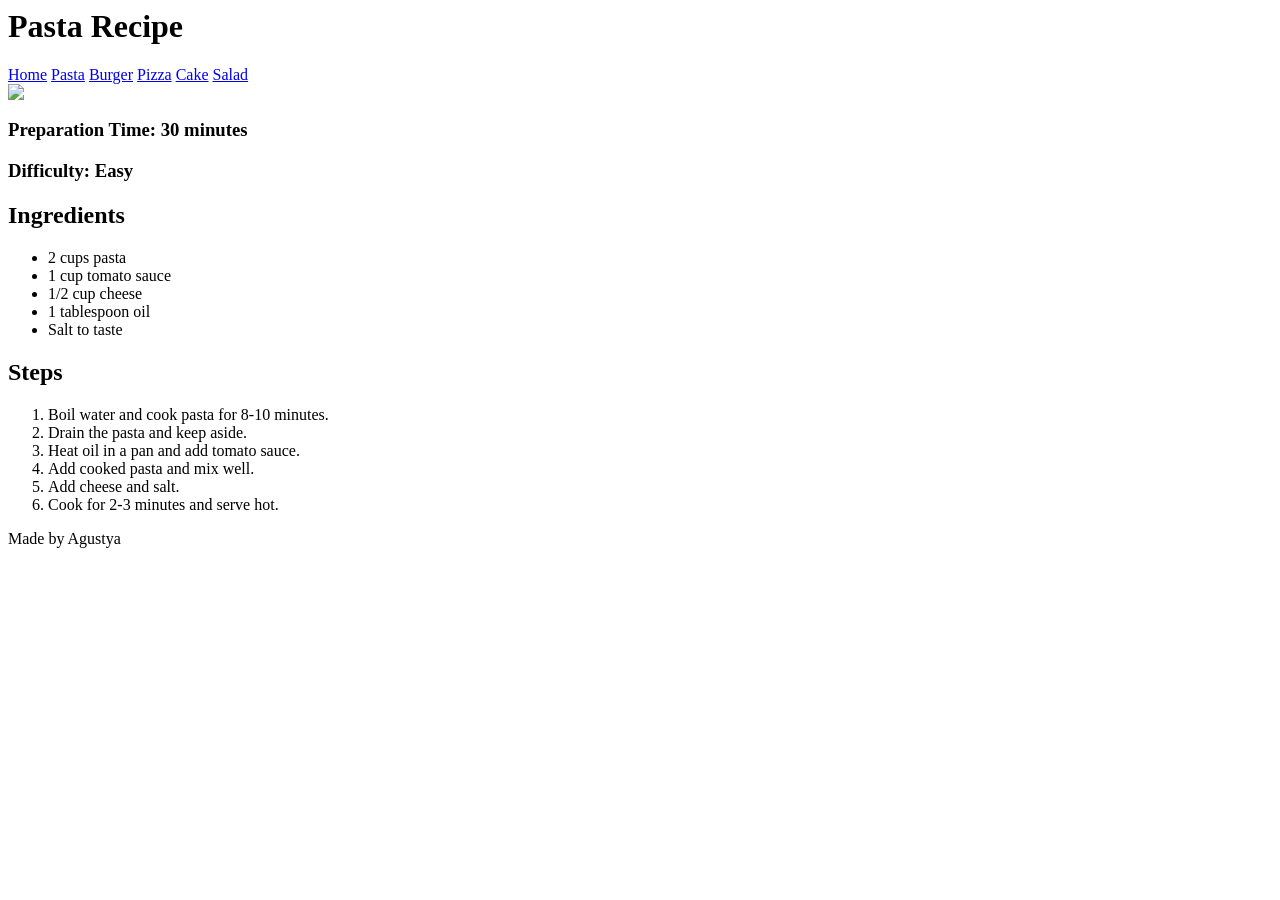
==== recipe1.html @ 198ac28c "Add files via upload" ====
<html>
<head>
<title>Pasta Recipe</title>
<link rel="stylesheet" href="css/styles.css">
</head>

<body>

<header>
<h1>Pasta Recipe</h1>

<nav>
<a href="index.html">Home</a>
<a href="recipe1.html">Pasta</a>
<a href="recipe2.html">Burger</a>
<a href="recipe3.html">Pizza</a>
<a href="recipe4.html">Cake</a>
<a href="recipe5.html">Salad</a>
</nav>
</header>

<main>

<img src="images/pasta.jpg" class="recipe-img">

<h3>Preparation Time: 30 minutes</h3>
<h3>Difficulty: Easy</h3>

<section>
<h2>Ingredients</h2>
<ul>
<li>2 cups pasta</li>
<li>1 cup tomato sauce</li>
<li>1/2 cup cheese</li>
<li>1 tablespoon oil</li>
<li>Salt to taste</li>
</ul>
</section>

<section>
<h2>Steps</h2>
<ol>
<li>Boil water and cook pasta for 8-10 minutes.</li>
<li>Drain the pasta and keep aside.</li>
<li>Heat oil in a pan and add tomato sauce.</li>
<li>Add cooked pasta and mix well.</li>
<li>Add cheese and salt.</li>
<li>Cook for 2-3 minutes and serve hot.</li>
</ol>
</section>

</main>

<footer>
<p>Made by Agustya</p>
</footer>

</body>
</html>
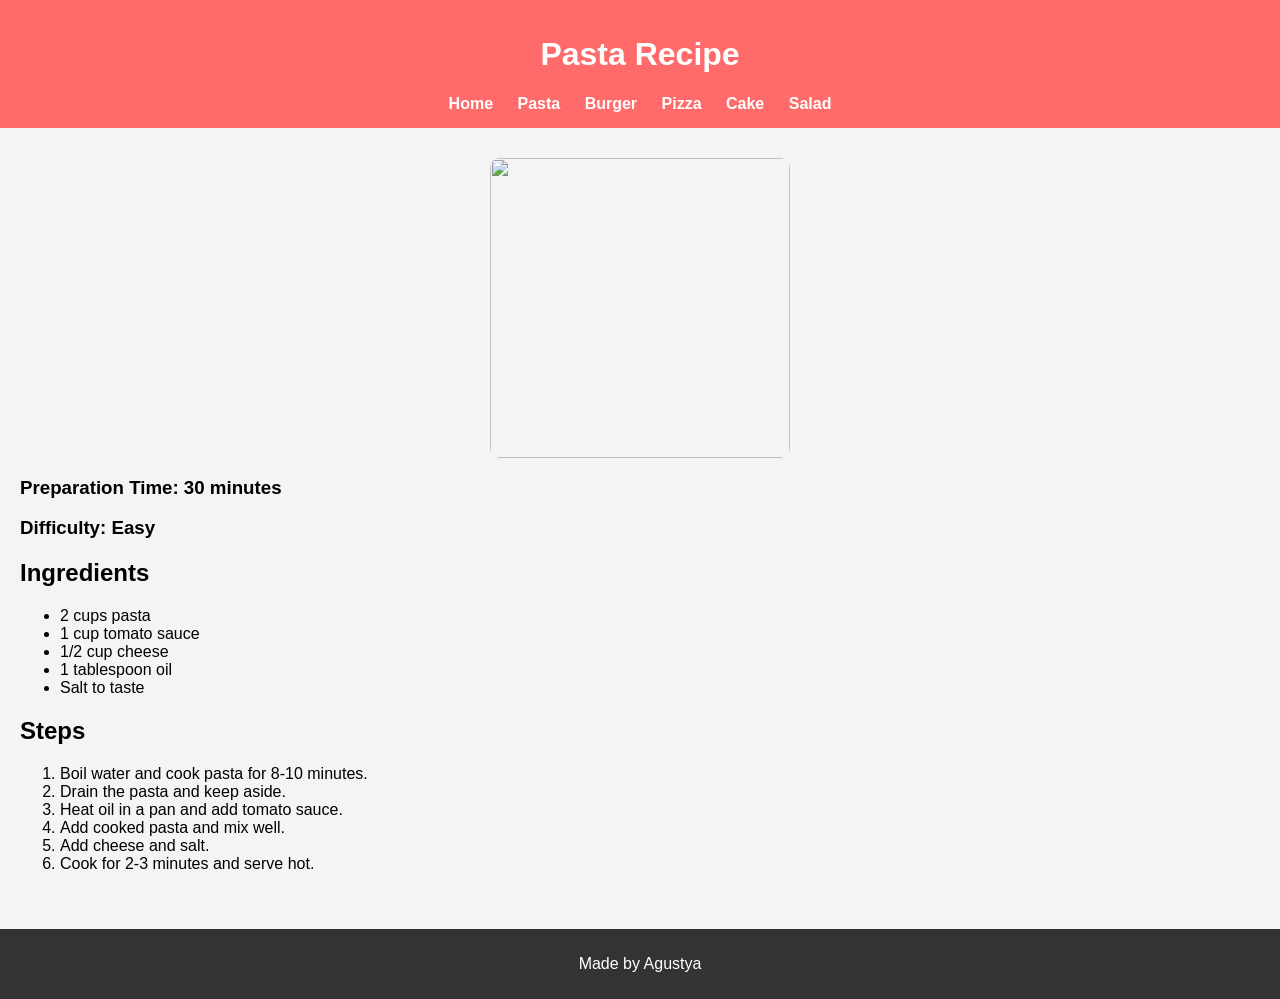
==== commit 6eb0c0f5: "Fix image source in Pasta Recipe HTML Updated image source path for pasta image." ====
--- a/recipe1.html
+++ b/recipe1.html
@@ -1,7 +1,7 @@
 <html>
 <head>
 <title>Pasta Recipe</title>
-<link rel="stylesheet" href="css/styles.css">
+<link rel="stylesheet" href="styles.css">
 </head>
 
 <body>
@@ -21,7 +21,7 @@
 
 <main>
 
-<img src="images/pasta.jpg" class="recipe-img">
+<img src="pasta.jpg" class="recipe-img">
 
 <h3>Preparation Time: 30 minutes</h3>
 <h3>Difficulty: Easy</h3>
@@ -56,4 +56,4 @@
 </footer>
 
 </body>
-</html>+</html>
--- a/styles.css
+++ b/styles.css
@@ -0,0 +1,98 @@
+body {
+font-family: Arial;
+margin: 0;
+background-color: #f4f4f4;
+}
+
+header {
+background-color: #ff6b6b;
+color: white;
+padding: 15px;
+text-align: center;
+}
+
+nav {
+margin-top: 10px;
+}
+
+nav a {
+margin: 10px;
+color: white;
+text-decoration: none;
+font-weight: bold;
+}
+
+nav a:hover {
+color: yellow;
+}
+
+main {
+padding: 20px;
+}
+
+.recipes {
+display: flex;
+flex-wrap: wrap;
+gap: 20px;
+justify-content: center;
+}
+
+.card {
+background: white;
+padding: 10px;
+border: 1px solid #ccc;
+width: 200px;
+text-align: center;
+border-radius: 10px;
+}
+
+.card img {
+width: 100%;
+border-radius: 10px;
+}
+
+.card a {
+display: inline-block;
+margin-top: 10px;
+padding: 5px 10px;
+background: #ff6b6b;
+color: white;
+text-decoration: none;
+border-radius: 5px;
+}
+
+.card a:hover {
+background: black;
+}
+
+.recipe-img {
+width: 300px;
+display: block;
+margin: 10px auto;
+border-radius: 10px;
+}
+
+section {
+margin-top: 20px;
+}
+
+footer {
+background: #333;
+color: white;
+text-align: center;
+padding: 10px;
+margin-top: 20px;
+}
+
+@media (max-width: 600px) {
+
+.recipes {
+flex-direction: column;
+align-items: center;
+}
+
+.recipe-img {
+width: 90%;
+}
+
+}
